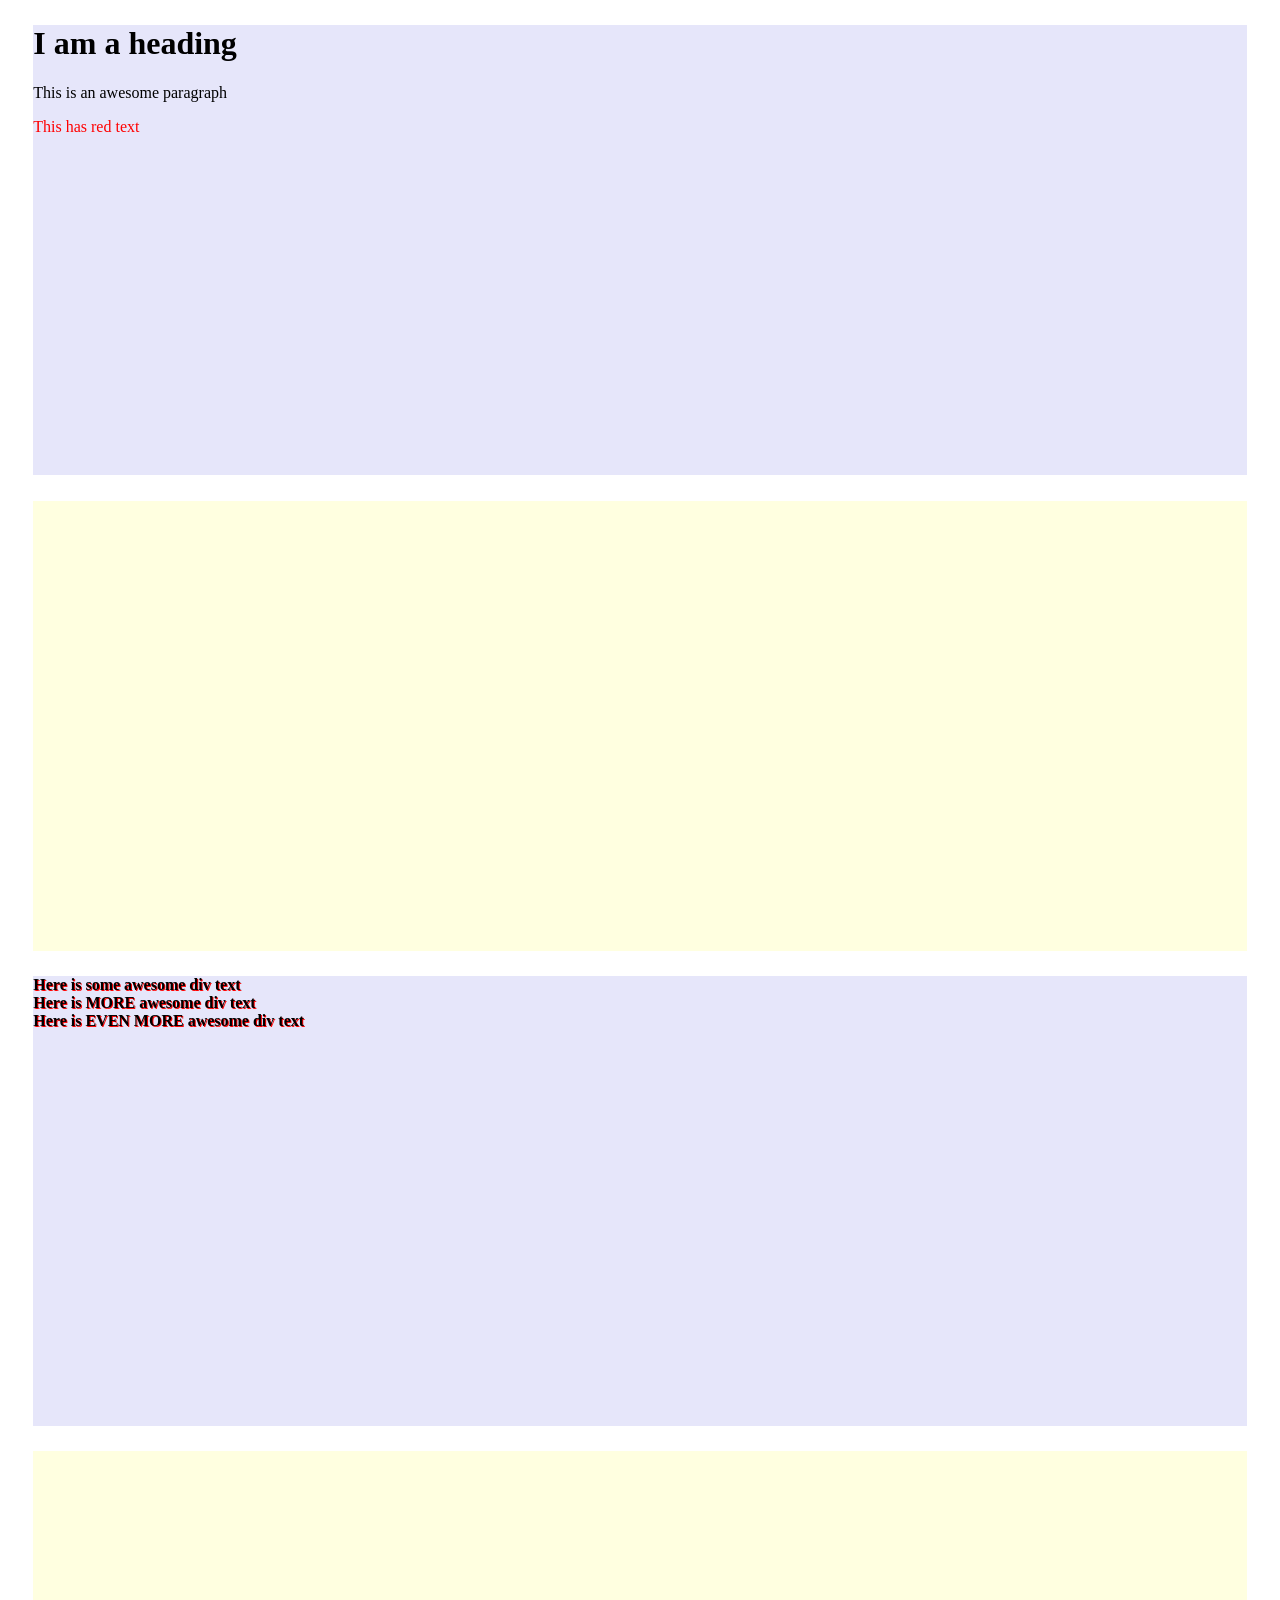
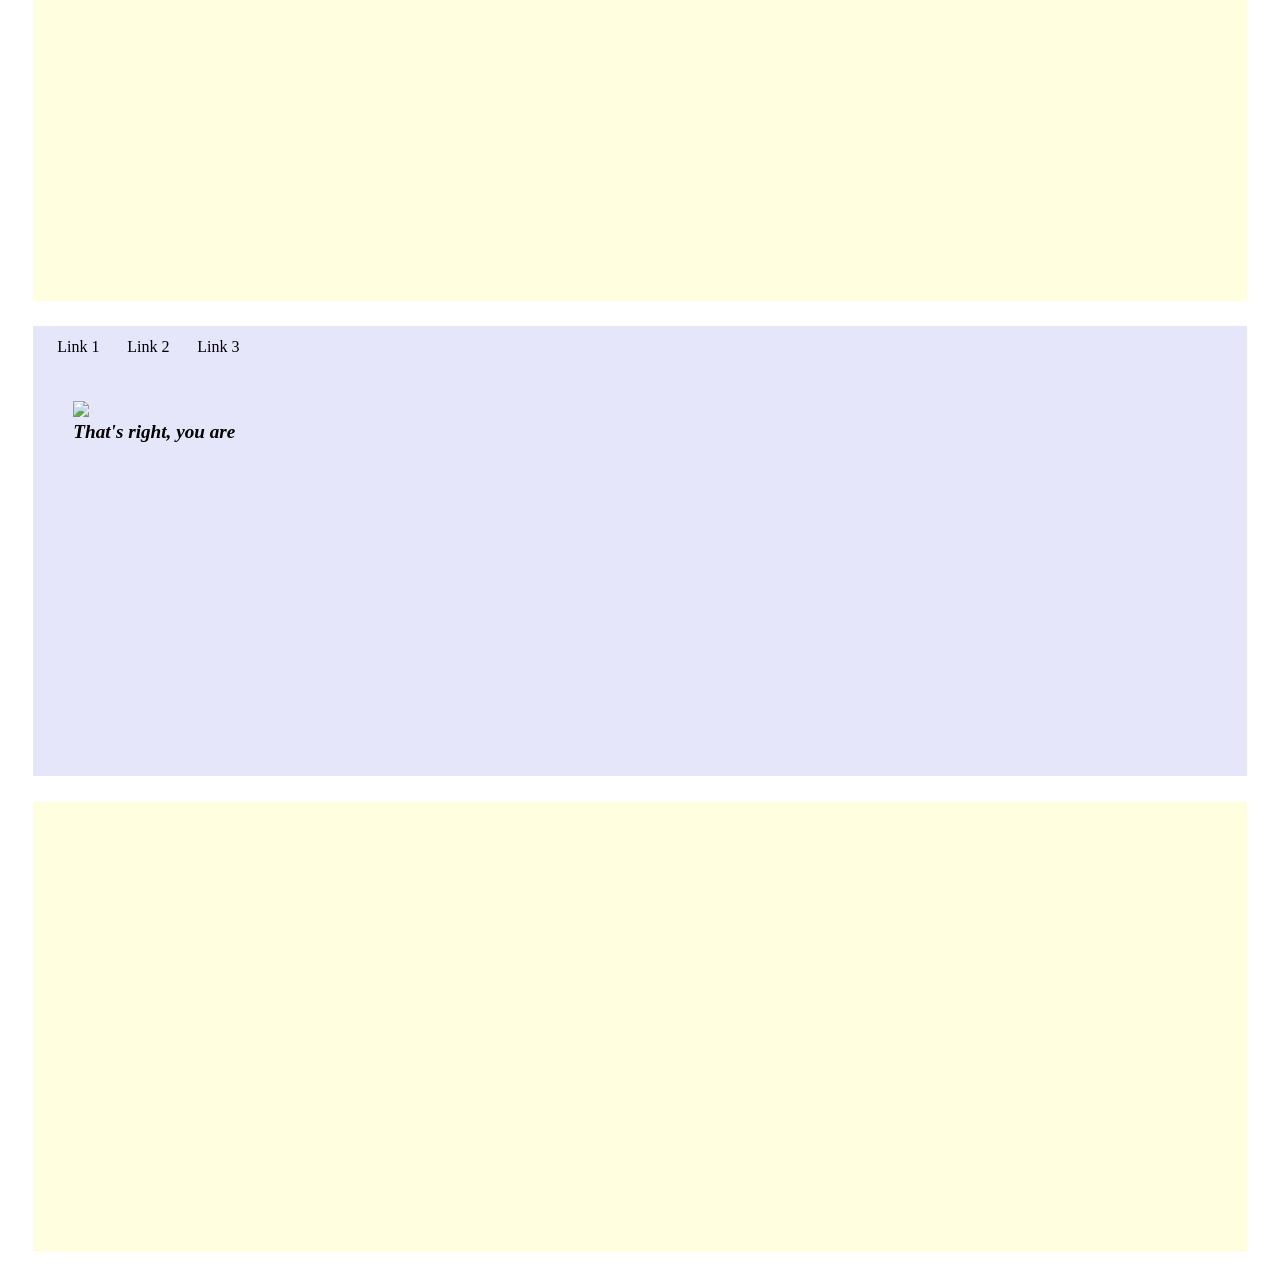
==== js-dom-creation/index.html @ f2c9bbac "Merge pull request #2 from Learning-Fuze/master updating personal repo" ====
<!DOCTYPE html>
<html>
<head>
<script src="http://ajax.googleapis.com/ajax/libs/jquery/1.11.2/jquery.min.js"></script>
<style>

.playground{
	margin: 2%;
	min-height: 50vh;
}
.playground_source{
	background-color: lavender;
}
.playground_destination{
	background-color: lightyellow;
}
.awesome_class{
	text-shadow: 1px 1px red;
	font-weight: bold;
}
.neato{
	padding: 1%;
}
.neato > li{
	margin: 0px 1%;
	padding: 0px;
	list-style-type: none;
	display: inline-block;
}
.awesome_picture{
	display:inline-block;
}
.awesome_picture > figcaption{
	text-align: center;
	font-weight: bold;
	font-style: italic;
	font-size:120%;
}
</style>
<script>
$(document).ready(function()
{
	//playground 1 code

	//playground 2 code

	//playground 3 code
});
</script>
</head>
<body>
<!-- ************** Playground 1 ************** -->
	
	<!-- ********** Playground 1 Source ********** -->
	<div class="playground playground_source">
		<h1>I am a heading</h1>
		<p>This is an awesome paragraph</p>
		<p style="color:red">This has red text</p>
	</div>

	<!-- ********** Playground 1 Destination ********** -->
	<div class="playground playground_destination" id="playground1">
		<!--copy code into here using jQuery ONLY-->
		<!-- ******** NO COPY AND PASTE ******** -->
	</div>

<!-- ************** Playground 2 ************** -->	
	
	<!-- ********** Playground 2 Source ********** -->
	<div class="playground playground_source">
		<div class='awesome_class'>
			Here is some awesome div text
		</div>
		<div class='awesome_class' id='my_awesome_div2'>
			Here is MORE awesome div text
		</div>
		<div class='awesome_class' id='my_awesome_div3' data-coolness='high'>
			Here is <strong>EVEN MORE</strong> awesome div text
		</div>
	</div>

	<!-- ********** Playground 2 destination ********** -->
	<div class="playground playground_destination" id="playground2">
		<!--copy code into here using jQuery ONLY-->
		<!-- ******** NO COPY AND PASTE ******** -->
	</div>

<!-- ************** Playground 3 ************** -->
	
	<!-- ********** Playground 3 Source ********** -->
	<div class="playground playground_source">
		<ul class="neato">
			<li>Link 1</li>
			<li>Link 2</li>
			<li>Link 3</li>
		</ul>
		<figure class="awesome_picture">
			<img src="http://comerecommended.com/wp-content/uploads/2013/01/how-to-get-awesome-back.jpg">
			<figcaption>That's right, <span class="bold_text">you are</span></figcaption>
		</figure>
	</div>

	<!-- ********** Playground 3 Destination ********** -->
	<div class="playground playground_destination" id="playground3">
		<!--copy code into here using jQuery ONLY-->
		<!-- ******** NO COPY AND PASTE ******** -->
	</div>

</html>
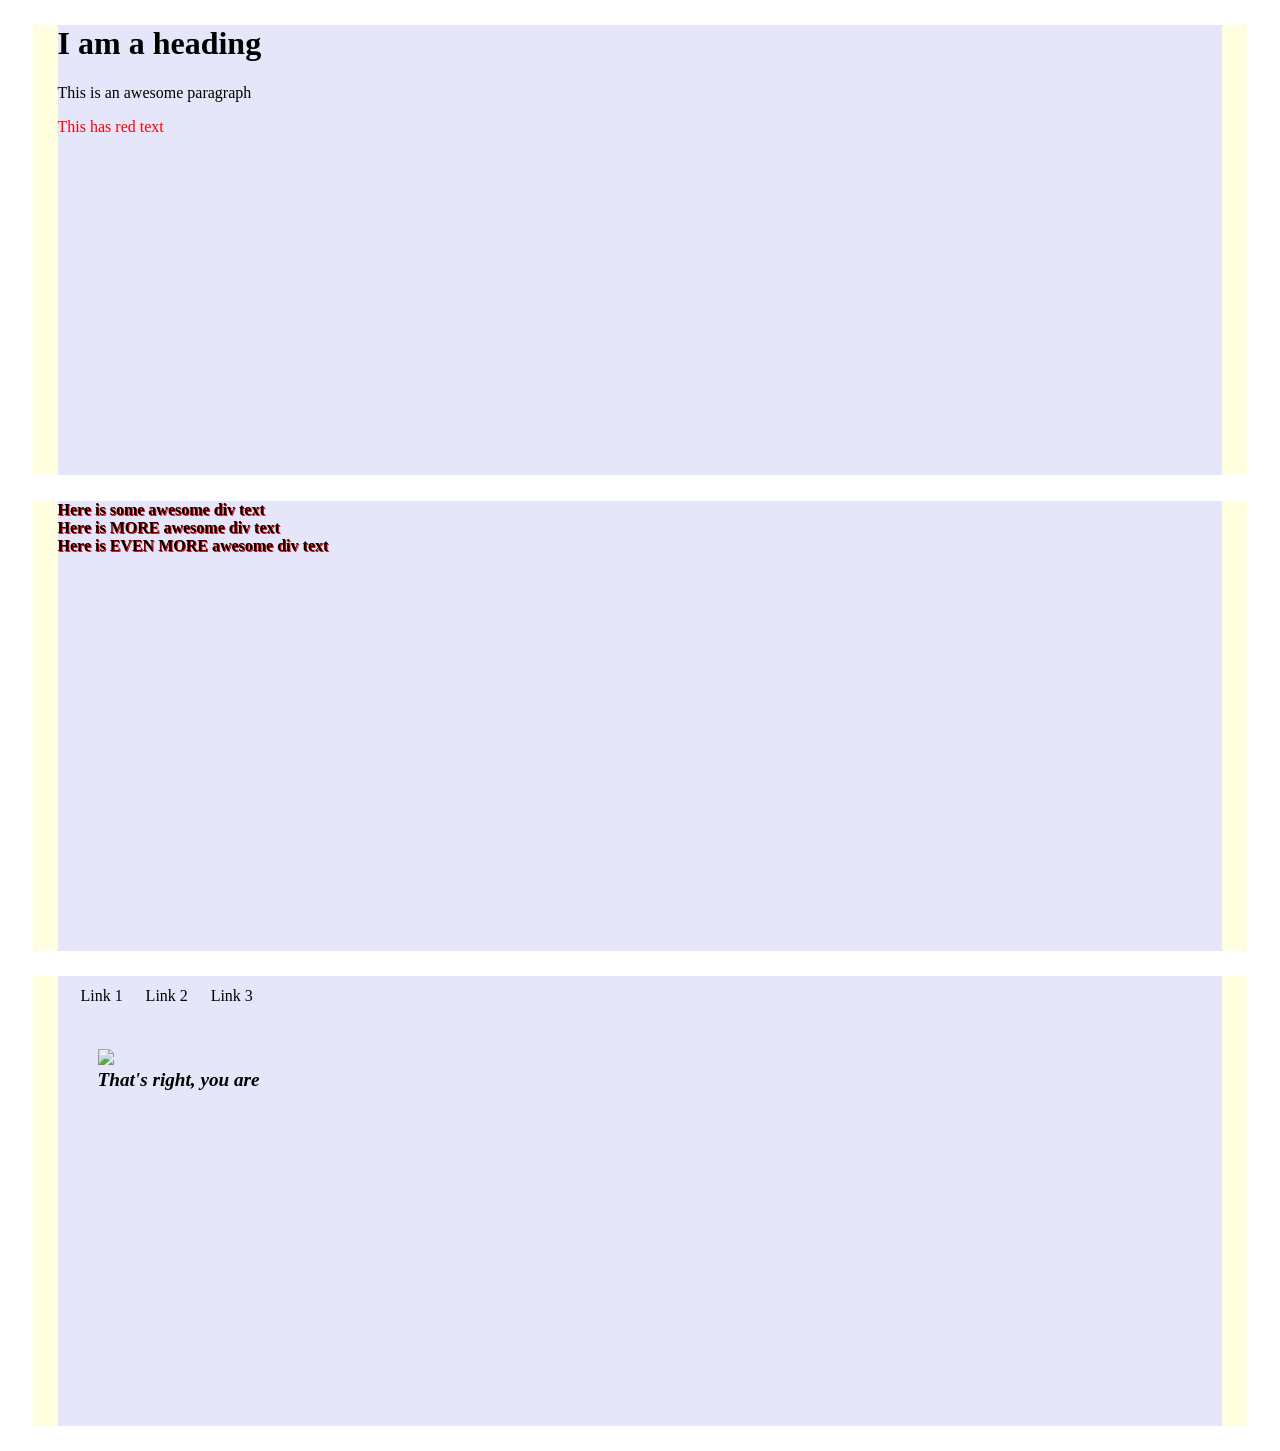
==== commit ac4b9aa3: "Merge pull request #3 from Learning-Fuze/c5_AndSteve updating personal repo" ====
--- a/js-dom-creation/index.html
+++ b/js-dom-creation/index.html
@@ -1,109 +1,179 @@
 <!DOCTYPE html>
 <html>
+
 <head>
-<script src="http://ajax.googleapis.com/ajax/libs/jquery/1.11.2/jquery.min.js"></script>
-<style>
+    <script src="http://ajax.googleapis.com/ajax/libs/jquery/1.11.2/jquery.min.js"></script>
+    <style>
+    .playground {
+        margin: 2%;
+        min-height: 50vh;
+    }
+    
+    .playground_source {
+        background-color: lavender;
+    }
+    
+    .playground_destination {
+        background-color: lightyellow;
+    }
+    
+    .awesome_class {
+        text-shadow: 1px 1px red;
+        font-weight: bold;
+    }
+    
+    .neato {
+        padding: 1%;
+    }
+    
+    .neato > li {
+        margin: 0px 1%;
+        padding: 0px;
+        list-style-type: none;
+        display: inline-block;
+    }
+    
+    .awesome_picture {
+        display: inline-block;
+    }
+    
+    .awesome_picture > figcaption {
+        text-align: center;
+        font-weight: bold;
+        font-style: italic;
+        font-size: 120%;
+    }
+    </style>
+    <script>
+    $(document).ready(function() {
+        //playground 1 code
+        var pg1 = $("<div>", {
+            class: 'playground playground_source',
+            id: 'play1',
+        });
+        var pg1Heading = $('<h1>', {
+            text: 'I am a heading',
+        });
+        var pg1Para1 = $('<p>', {
+            text: 'This is an awesome paragraph',
+        });
+        var pg1Para2 = $('<p>', {
+            style: "color:red",
+            text: 'This has red text',
+        });
+        $('#playground1').append(pg1);
+        $('.playground_source:nth-child(1)').append(pg1Heading);
+        $('.playground_source:nth-child(1)').append(pg1Para1);
+        $('.playground_source:nth-child(1)').append(pg1Para2);
+        //playground 2 code
+        var pg2 = $('<div>', {
+            class: 'playground playground_source',
+            id: 'pg2target'
+        });
+        var pg2div1 = $('<div>', {
+            class: 'awesome_class',
+            text: 'Here is some awesome div text',
+        });
+        var pg2div2 = $('<div>', {
+            class: 'awesome_class',
+            id: 'my_awesome_div2',
+            text: 'Here is MORE awesome div text',
+        });
+        var pg2div3 = $('<div>', {
+            class: 'awesome_class',
+            id: 'my_awesome_div3',
+            //data-coolness:'high',
+            html: 'Here is <strong>EVEN MORE</strong> awesome div text',
+        });
+        $('#playground2').append(pg2);
+        $('#playground2 .playground').append(pg2div1);
+        $('#playground2 .playground').append(pg2div2);
+        $('#playground2 .playground').append(pg2div3);
+        //playground 3 code
+        var pg3 = $('<div>', {
+            class: 'playground playground_source',
+        });
+        var pg3ul = $('<ul>', {
+            class: 'neato',
+        });
+        var li1 = $('<li>', {
+            text: 'Link 1',
+        });
+        var li2 = $('<li>', {
+            text: 'Link 2',
+        });
+        var li3 = $('<li>', {
+            text: 'Link 3',
+        });
+        var fig = $('<figure>',{
+        	class:'awesome_picture',
+        });
+        var figimg = $('<img>',{
+        	src:'http://comerecommended.com/wp-content/uploads/2013/01/how-to-get-awesome-back.jpg',
+        });
+        var figcap = $('<figcaption>',{
+        	html:'That\'s right, <span class="bold_text">you are</span>',
+        });
+        $('#playground3').append(pg3);
+        $('#playground3 .playground').append(pg3ul);
+        $('ul').append(li1);
+        $('ul').append(li2);
+        $('ul').append(li3);
+        $('#playground3 .playground').append(fig);
+        $('.awesome_picture').append(figimg);
+        $('.awesome_picture').append(figcap);
+    });
+    </script>
+</head>
 
-.playground{
-	margin: 2%;
-	min-height: 50vh;
-}
-.playground_source{
-	background-color: lavender;
-}
-.playground_destination{
-	background-color: lightyellow;
-}
-.awesome_class{
-	text-shadow: 1px 1px red;
-	font-weight: bold;
-}
-.neato{
-	padding: 1%;
-}
-.neato > li{
-	margin: 0px 1%;
-	padding: 0px;
-	list-style-type: none;
-	display: inline-block;
-}
-.awesome_picture{
-	display:inline-block;
-}
-.awesome_picture > figcaption{
-	text-align: center;
-	font-weight: bold;
-	font-style: italic;
-	font-size:120%;
-}
-</style>
-<script>
-$(document).ready(function()
-{
-	//playground 1 code
+<body>
+    <!-- ************** Playground 1 ************** -->
+    <!-- ********** Playground 1 Source ********** -->
+    <!--<div class="playground playground_source">
+        <h1>I am a heading</h1>
+        <p>This is an awesome paragraph</p>
+        <p style="color:red">This has red text</p>
+    </div>-->
+    <!-- ********** Playground 1 Destination ********** -->
+    <div class="playground playground_destination" id="playground1">
+        <!--copy code into here using jQuery ONLY-->
+        <!-- ******** NO COPY AND PASTE ******** -->
+    </div>
+    <!-- ************** Playground 2 ************** -->
+    <!-- ********** Playground 2 Source ********** -->
+    <!--<div class="playground playground_source">
+        <div class='awesome_class'>
+            Here is some awesome div text
+        </div>
+        <div class='awesome_class' id='my_awesome_div2'>
+            Here is MORE awesome div text
+        </div>
+        <div class='awesome_class' id='my_awesome_div3' data-coolness='high'>
+            Here is <strong>EVEN MORE</strong> awesome div text
+        </div>
+    </div>-->
+    <!-- ********** Playground 2 destination ********** -->
+    <div class="playground playground_destination" id="playground2">
+        <!--copy code into here using jQuery ONLY-->
+        <!-- ******** NO COPY AND PASTE ******** -->
+    </div>
+    <!-- ************** Playground 3 ************** -->
+    <!-- ********** Playground 3 Source ********** -->
+    <!--<div class="playground playground_source">
+        <ul class="neato">
+            <li>Link 1</li>
+            <li>Link 2</li>
+            <li>Link 3</li>
+        </ul>
+        <figure class="awesome_picture">
+            <img src="http://comerecommended.com/wp-content/uploads/2013/01/how-to-get-awesome-back.jpg">
+            <figcaption>That's right, <span class="bold_text">you are</span></figcaption>
+        </figure>
+    </div>-->
+    <!-- ********** Playground 3 Destination ********** -->
+    <div class="playground playground_destination" id="playground3">
+        <!--copy code into here using jQuery ONLY-->
+        <!-- ******** NO COPY AND PASTE ******** -->
+    </div>
 
-	//playground 2 code
-
-	//playground 3 code
-});
-</script>
-</head>
-<body>
-<!-- ************** Playground 1 ************** -->
-	
-	<!-- ********** Playground 1 Source ********** -->
-	<div class="playground playground_source">
-		<h1>I am a heading</h1>
-		<p>This is an awesome paragraph</p>
-		<p style="color:red">This has red text</p>
-	</div>
-
-	<!-- ********** Playground 1 Destination ********** -->
-	<div class="playground playground_destination" id="playground1">
-		<!--copy code into here using jQuery ONLY-->
-		<!-- ******** NO COPY AND PASTE ******** -->
-	</div>
-
-<!-- ************** Playground 2 ************** -->	
-	
-	<!-- ********** Playground 2 Source ********** -->
-	<div class="playground playground_source">
-		<div class='awesome_class'>
-			Here is some awesome div text
-		</div>
-		<div class='awesome_class' id='my_awesome_div2'>
-			Here is MORE awesome div text
-		</div>
-		<div class='awesome_class' id='my_awesome_div3' data-coolness='high'>
-			Here is <strong>EVEN MORE</strong> awesome div text
-		</div>
-	</div>
-
-	<!-- ********** Playground 2 destination ********** -->
-	<div class="playground playground_destination" id="playground2">
-		<!--copy code into here using jQuery ONLY-->
-		<!-- ******** NO COPY AND PASTE ******** -->
-	</div>
-
-<!-- ************** Playground 3 ************** -->
-	
-	<!-- ********** Playground 3 Source ********** -->
-	<div class="playground playground_source">
-		<ul class="neato">
-			<li>Link 1</li>
-			<li>Link 2</li>
-			<li>Link 3</li>
-		</ul>
-		<figure class="awesome_picture">
-			<img src="http://comerecommended.com/wp-content/uploads/2013/01/how-to-get-awesome-back.jpg">
-			<figcaption>That's right, <span class="bold_text">you are</span></figcaption>
-		</figure>
-	</div>
-
-	<!-- ********** Playground 3 Destination ********** -->
-	<div class="playground playground_destination" id="playground3">
-		<!--copy code into here using jQuery ONLY-->
-		<!-- ******** NO COPY AND PASTE ******** -->
-	</div>
-
-</html>+</html>
